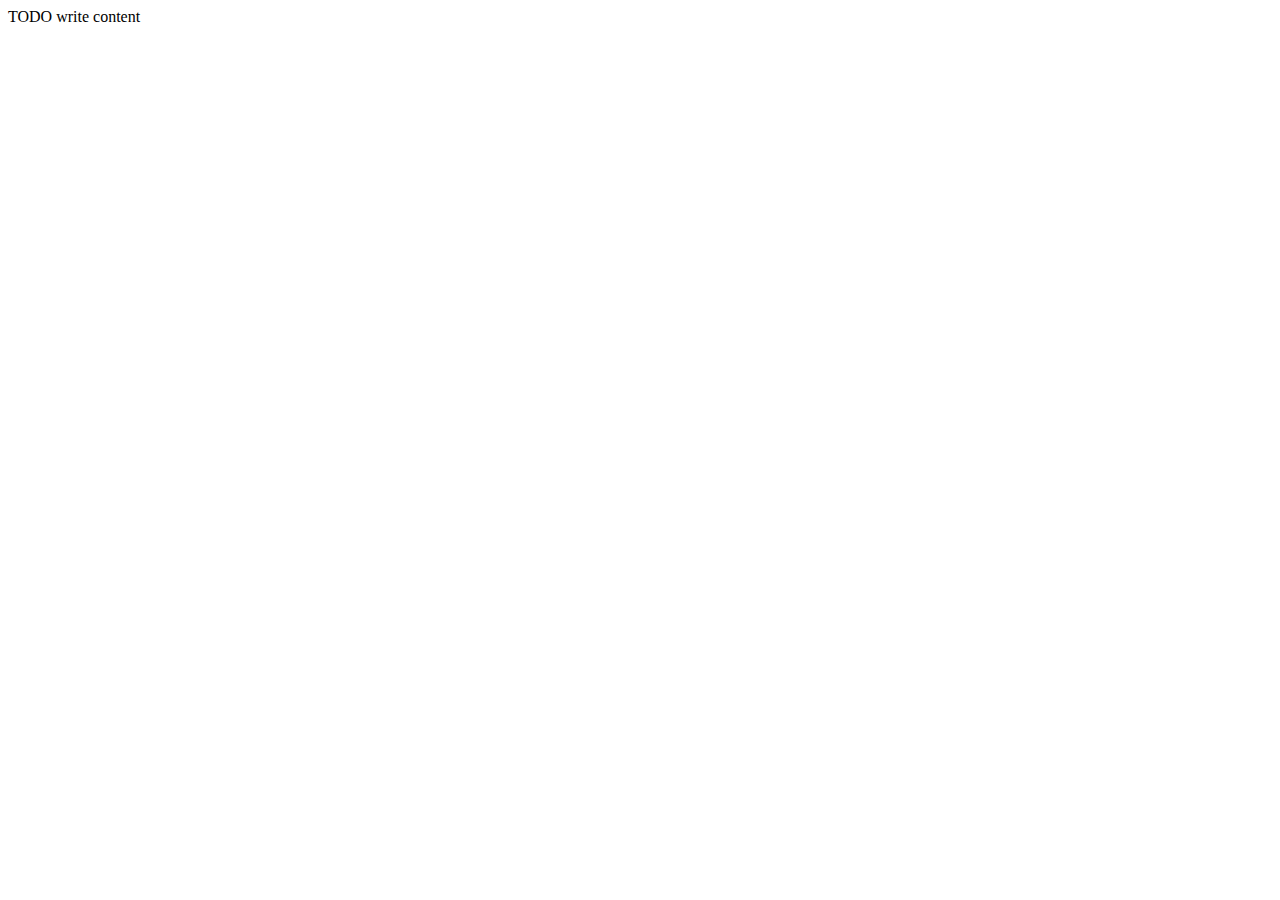
==== public_html/index.html @ 55e84634 "commit new project" ====
<!DOCTYPE html>
<!--
To change this license header, choose License Headers in Project Properties.
To change this template file, choose Tools | Templates
and open the template in the editor.
-->
<html>
    <head>
        <title>TODO supply a title</title>
        <meta charset="UTF-8">
        <meta name="viewport" content="width=device-width, initial-scale=1.0">
    </head>
    <body>
        <div>TODO write content</div>
    </body>
</html>
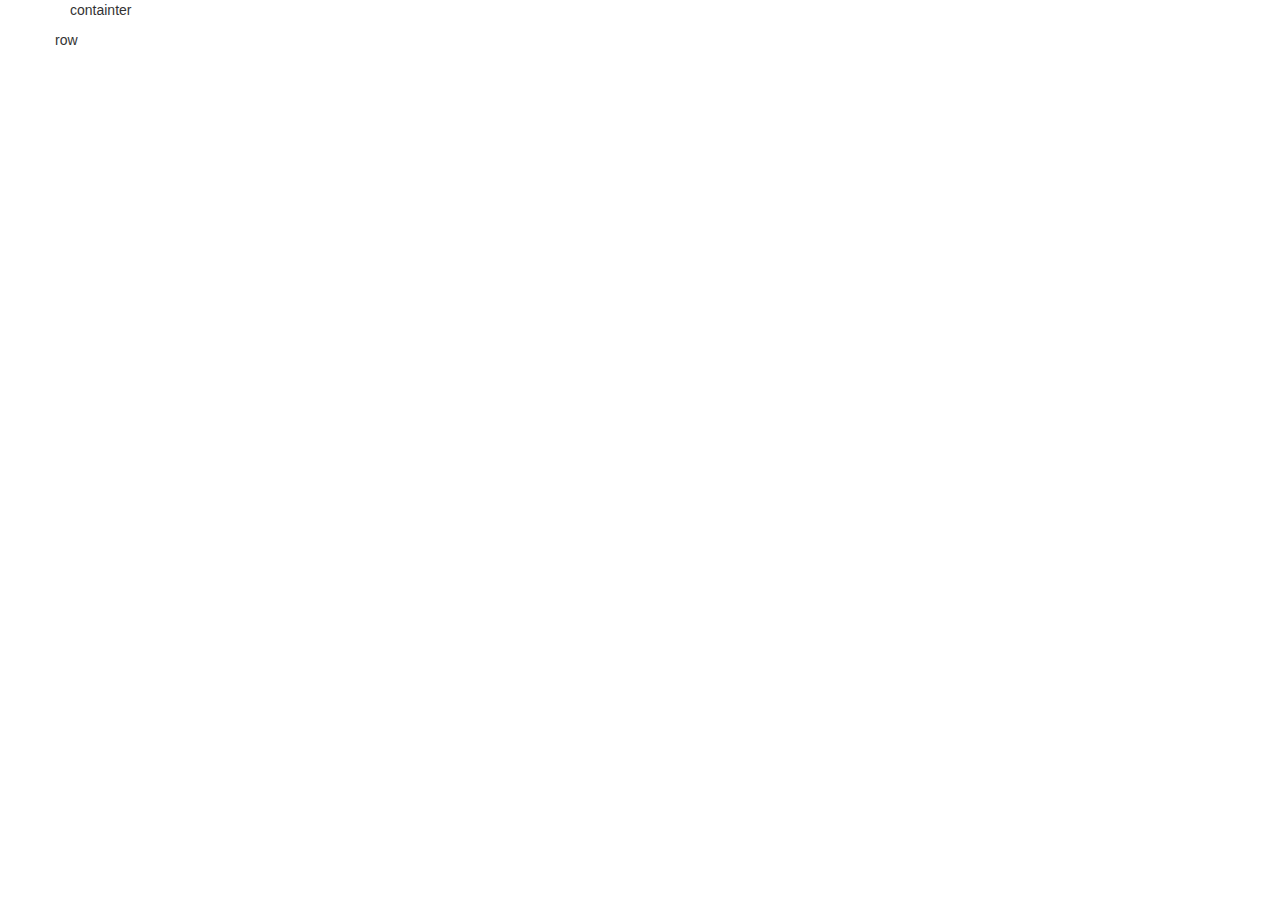
==== commit 4899ec49: "day 2 of commiting and pushing" ====
--- a/public_html/index.html
+++ b/public_html/index.html
@@ -9,8 +9,16 @@
         <title>TODO supply a title</title>
         <meta charset="UTF-8">
         <meta name="viewport" content="width=device-width, initial-scale=1.0">
+        <link type="text/css" rel="stylesheet" href="css/bootstrap-theme.css">
+        <link type="text/css" rel="stylesheet" href="css/bootstrap.css">
+        
     </head>
     <body>
-        <div>TODO write content</div>
+        <div class="container">
+            <p>containter</p>
+            <div class=row>
+                <p>row</p>
+            </div>
+        </div>
     </body>
 </html>
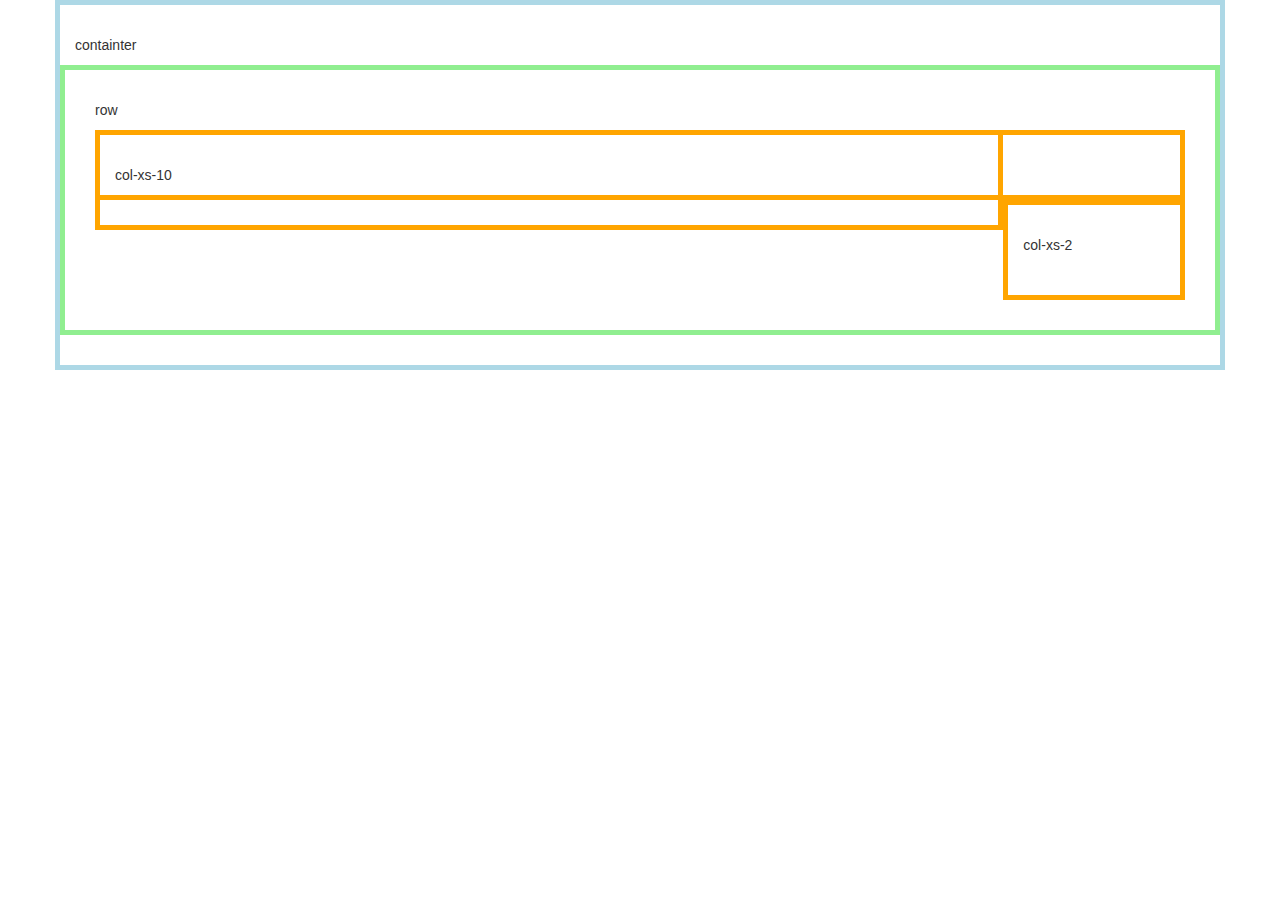
==== commit 177f1fa3: "day 3 commiting and pushing" ====
--- a/public_html/index.html
+++ b/public_html/index.html
@@ -11,6 +11,7 @@
         <meta name="viewport" content="width=device-width, initial-scale=1.0">
         <link type="text/css" rel="stylesheet" href="css/bootstrap-theme.css">
         <link type="text/css" rel="stylesheet" href="css/bootstrap.css">
+        <link type="text/css" rel="stylesheet" href="css/custom-style.css">
         
     </head>
     <body>
@@ -18,7 +19,11 @@
             <p>containter</p>
             <div class=row>
                 <p>row</p>
-            </div>
+                <div class=col-xs-10>
+                    <p>col-xs-10</p></div>
+                <div></div>
+                <div class="col-xs-2">
+                <p>col-xs-2</p> </div>
         </div>
     </body>
 </html>
--- a/public_html/css/custom-style.css
+++ b/public_html/css/custom-style.css
@@ -0,0 +1,14 @@
+div{
+    border-style: solid;
+    border-width: 5px;
+    padding: 30px;
+    border-color: orange;
+}
+
+.container{
+    border-color: lightblue;
+}
+    
+    .row{
+        border-color: lightgreen;
+    }
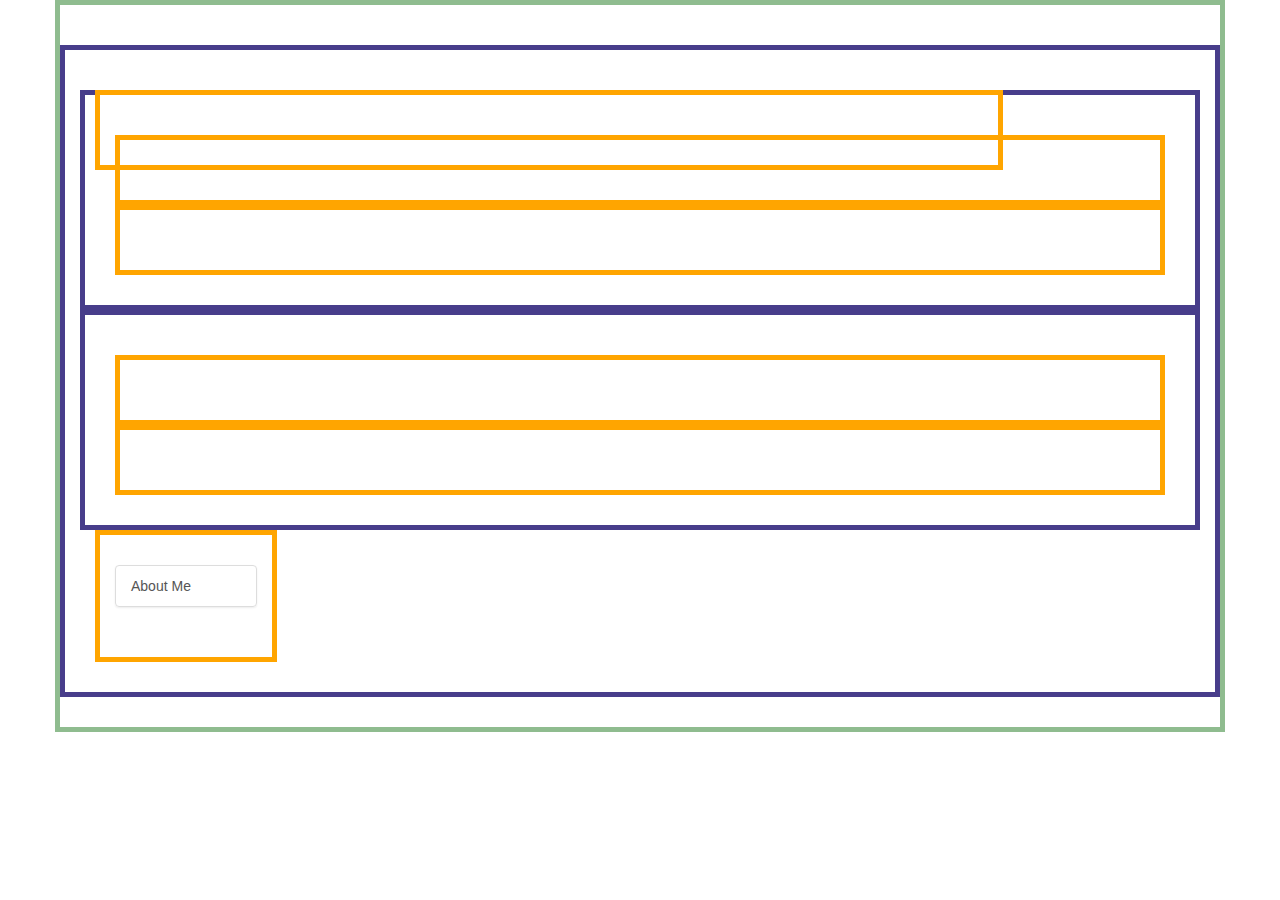
==== commit 5538a5be: "commiting and pushing day 4" ====
--- a/public_html/index.html
+++ b/public_html/index.html
@@ -16,14 +16,29 @@
     </head>
     <body>
         <div class="container">
-            <p>containter</p>
+            <p></p>
             <div class=row>
-                <p>row</p>
+                <p></p>
                 <div class=col-xs-10>
-                    <p>col-xs-10</p></div>
-                <div></div>
-                <div class="col-xs-2">
-                <p>col-xs-2</p> </div>
+                    <p></p> </div>
+                <div class=row>
+                    <p></p>
+                    <div class="xs-col-3"></div>
+                    <div class="xs-col-9"></div>
+                </div>
+                <div class=row>
+                    <p></p>
+                    <div class="xs-col-3"></div>
+                    <div class="xs-col-9"></div>
+             </div>
+                   <div class="col-xs-2">
+                       <nav class="list-group">
+                           <a class="list-group-item" href="index.html">About Me</a>
+                       </nav>
+                       <p></p> </div>
+                <ul class="list-group">
+  
         </div>
     </body>
 </html>
+
--- a/public_html/css/custom-style.css
+++ b/public_html/css/custom-style.css
@@ -6,9 +6,9 @@
 }
 
 .container{
-    border-color: lightblue;
+    border-color: darkseagreen;
 }
     
     .row{
-        border-color: lightgreen;
+        border-color: darkslateblue;
     }
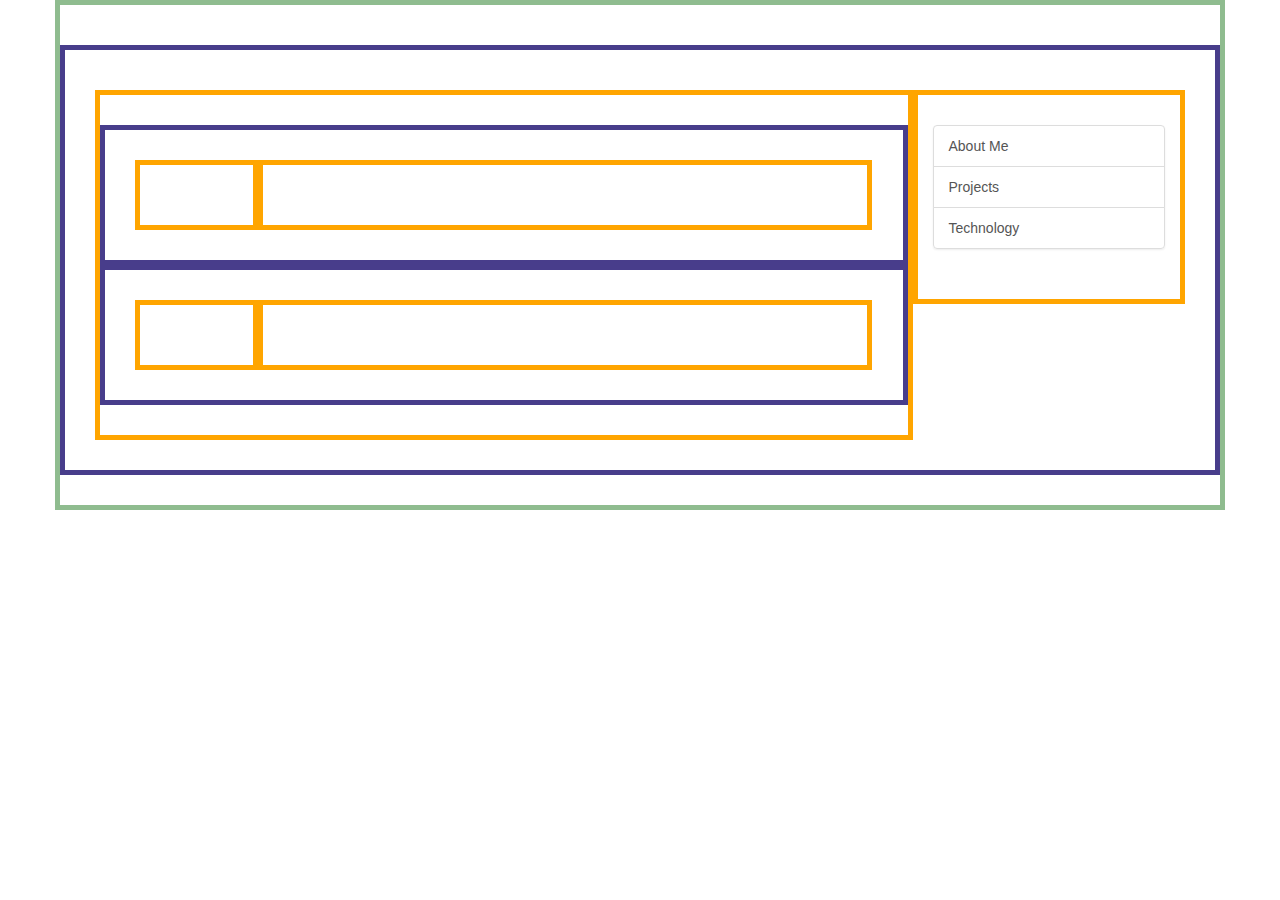
==== commit 1317bdcf: "day 5 of commiting and pushing" ====
--- a/public_html/index.html
+++ b/public_html/index.html
@@ -16,24 +16,31 @@
     </head>
     <body>
         <div class="container">
+           <p></p>    
+        <div class="row"> 
             <p></p>
-            <div class=row>
-                <p></p>
-                <div class=col-xs-10>
-                    <p></p> </div>
-                <div class=row>
-                    <p></p>
-                    <div class="xs-col-3"></div>
-                    <div class="xs-col-9"></div>
+            <div class="col-xs-9">
+                <div class ="row">
+                   <div class="col-xs-2">
+                        
+                    </div>
+                    <div class="col-xs-10">
+                        
+                    </div> 
                 </div>
-                <div class=row>
-                    <p></p>
-                    <div class="xs-col-3"></div>
-                    <div class="xs-col-9"></div>
-             </div>
-                   <div class="col-xs-2">
+                <div class="row">
+                    <div class="col-xs-2">
+                    </div>
+                    <div class="col-xs-10">
+                        
+                    </div>
+                </div>
+            </div>
+            <div class="col-xs-3">
                        <nav class="list-group">
                            <a class="list-group-item" href="index.html">About Me</a>
+                           <a class="list-group-item" href="projects.html">Projects</a>     
+                           <a class="list-group-item" href="technology.html">Technology</a>
                        </nav>
                        <p></p> </div>
                 <ul class="list-group">
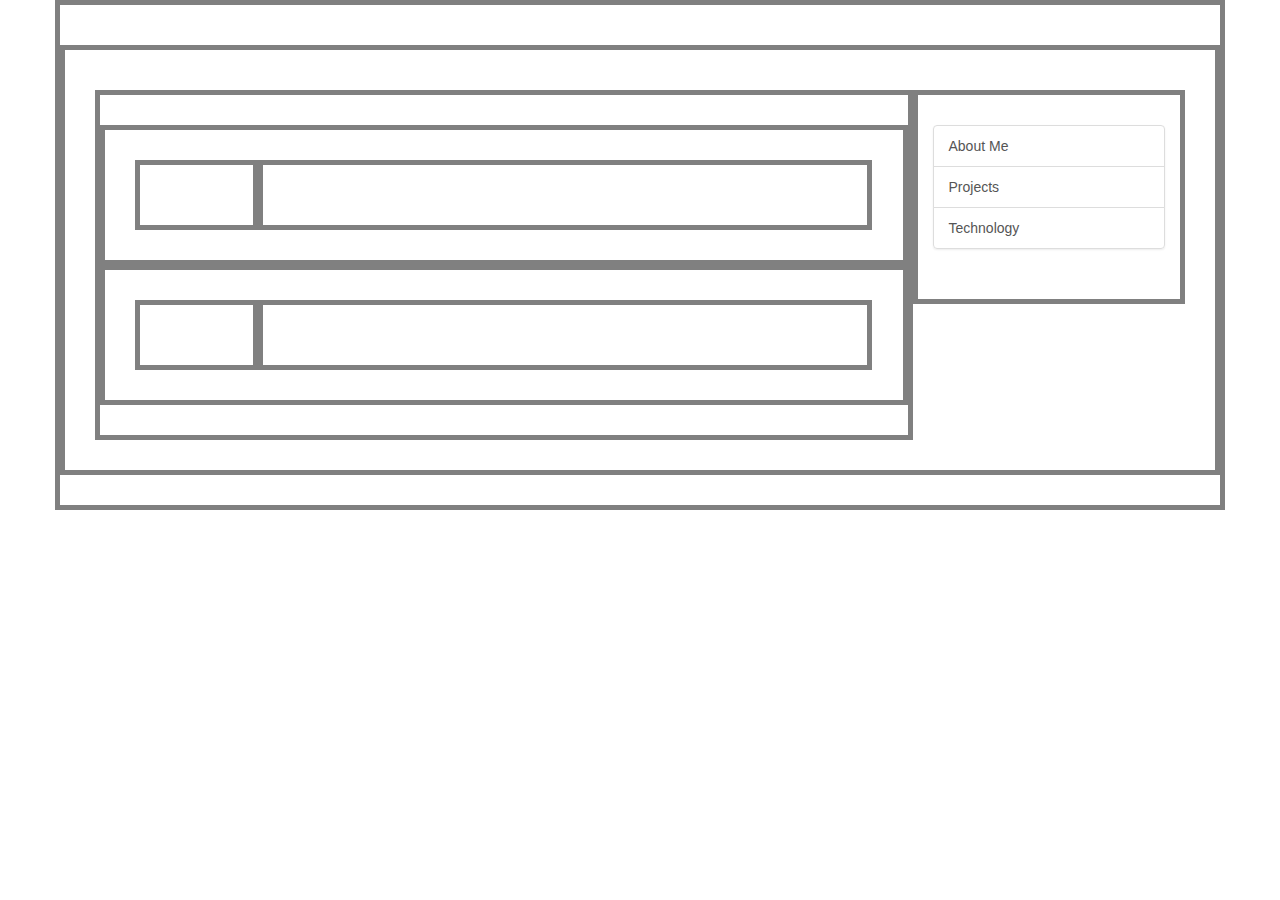
==== commit cfc1961e: "commiting and pushing day 7" ====
--- a/public_html/index.html
+++ b/public_html/index.html
@@ -14,7 +14,7 @@
         <link type="text/css" rel="stylesheet" href="css/custom-style.css">
         
     </head>
-    <body>
+    <body background="http://www.colfilmny.com/wp-content/uploads/2014/02/new-york-city-wallpapers.jpg">
         <div class="container">
            <p></p>    
         <div class="row"> 
--- a/public_html/css/custom-style.css
+++ b/public_html/css/custom-style.css
@@ -2,13 +2,15 @@
     border-style: solid;
     border-width: 5px;
     padding: 30px;
-    border-color: orange;
+    border-color: gray;
 }
 
 .container{
-    border-color: darkseagreen;
+    border-color: gray;
 }
     
     .row{
-        border-color: darkslateblue;
+        border-color: gray;
     }
+    
+    
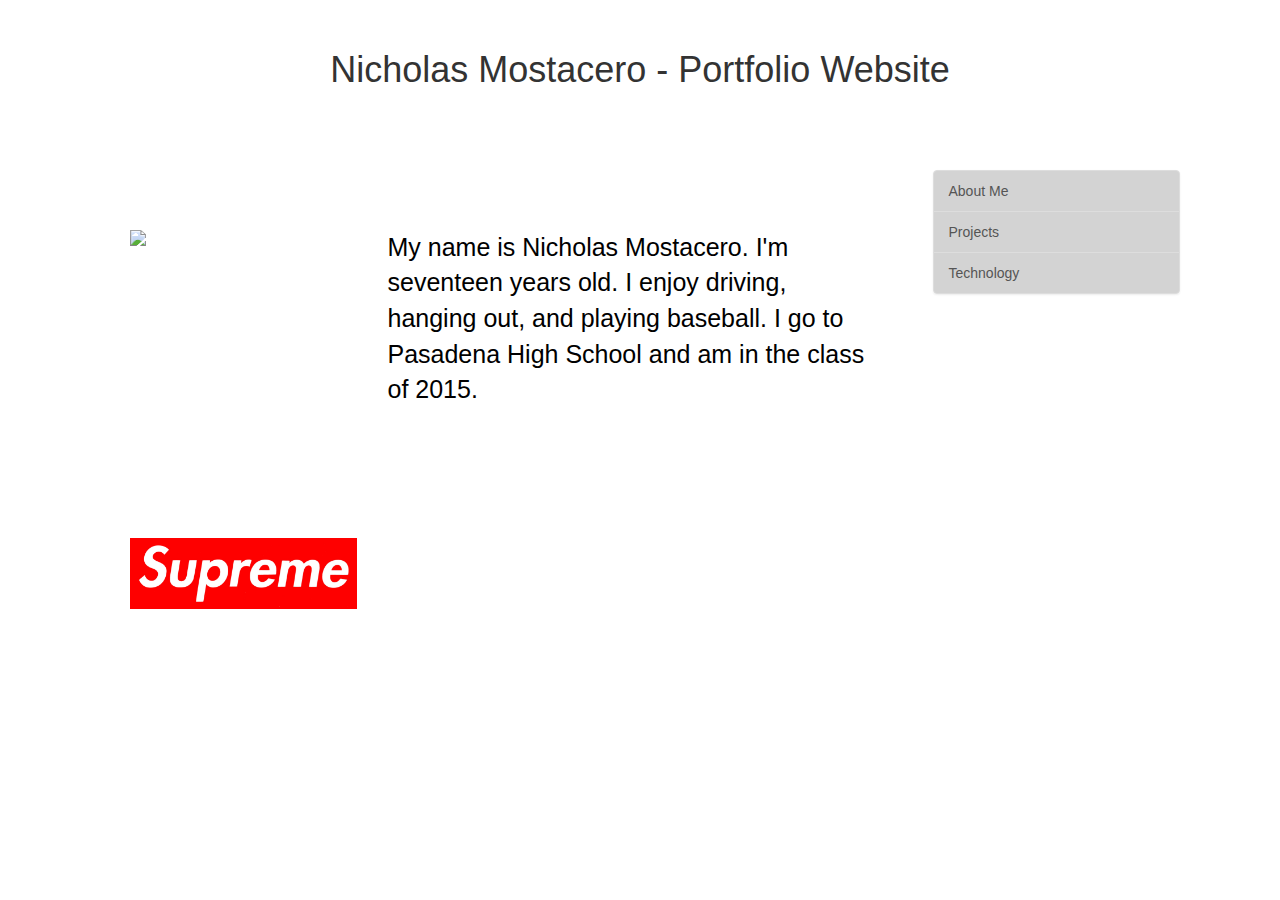
==== commit ef65dc3e: "final day of committing and pushing (friday) project is now duee i committed and pushed every single" ====
--- a/public_html/index.html
+++ b/public_html/index.html
@@ -6,7 +6,7 @@
 -->
 <html>
     <head>
-        <title>TODO supply a title</title>
+        <title>About Me</title>
         <meta charset="UTF-8">
         <meta name="viewport" content="width=device-width, initial-scale=1.0">
         <link type="text/css" rel="stylesheet" href="css/bootstrap-theme.css">
@@ -16,31 +16,40 @@
     </head>
     <body background="http://www.colfilmny.com/wp-content/uploads/2014/02/new-york-city-wallpapers.jpg">
         <div class="container">
-           <p></p>    
+            <p><h1><center>Nicholas Mostacero - Portfolio Website</center></h1></p>  
+        <!--had to make sure the website had a name, just so people know-->
         <div class="row"> 
             <p></p>
             <div class="col-xs-9">
                 <div class ="row">
-                   <div class="col-xs-2">
-                        
+                   <div class="col-xs-4">
+                       <img class='img-responsive' src='http://www.ob-photo.com/wp-content/uploads/2008/08/08_dodge_challenger_srt8_3.jpg'>
                     </div>
-                    <div class="col-xs-10">
-                        
+                    <div class="col-xs-8 ricky">
+                        <p>My name is Nicholas Mostacero. I'm seventeen years old.
+                            I enjoy driving, hanging out, and playing baseball.
+                        I go to Pasadena High School and am in the class of 2015.</p> 
+                        <!--first paragraph of my describing myself-->
                     </div> 
                 </div>
                 <div class="row">
-                    <div class="col-xs-2">
+                    <div class="col-xs-4">
+                        <img class='img-responsive' src='supreme.jpg'>
                     </div>
-                    <div class="col-xs-10">
-                        
+                    <div class="col-xs-8 noah">
+                        <p> I think I am a cool person that can offer whatever
+                            you may need. I am a social people-person.
+                            <!--second paragraph of me describing myself-->
                     </div>
                 </div>
             </div>
             <div class="col-xs-3">
                        <nav class="list-group">
-                           <a class="list-group-item" href="index.html">About Me</a>
-                           <a class="list-group-item" href="projects.html">Projects</a>     
-                           <a class="list-group-item" href="technology.html">Technology</a>
+                           <a class="list-group-item link69" href="index.html">About Me</a>
+                           <a class="list-group-item link69" href="projects.html">Projects</a>     
+                           <a class="list-group-item link69" href="technology.html">Technology</a>
+                           <!--made sure that the bar to click on the pages blended
+                           into my background color, so it looks cleaner-->
                        </nav>
                        <p></p> </div>
                 <ul class="list-group">
--- a/public_html/css/custom-style.css
+++ b/public_html/css/custom-style.css
@@ -1,16 +1,34 @@
+div{
+    padding: 30px;
+}
+/*
 div{
     border-style: solid;
     border-width: 5px;
     padding: 30px;
-    border-color: gray;
+    border-color: green;
 }
-
 .container{
-    border-color: gray;
+    border-color: blue;
 }
     
     .row{
-        border-color: gray;
+        border-color: red;
+    }
+*/
+    .ricky {
+        color: black;
+        font-size: 25px;
     }
     
-    
+    .noah {
+        color: white;
+        font-size: 25px;
+    }
+    .link69{
+        background-color: lightgrey;
+    }
+    .jesus{
+        background-repeat: no-repeat;
+        background-size: 100%;
+    }
